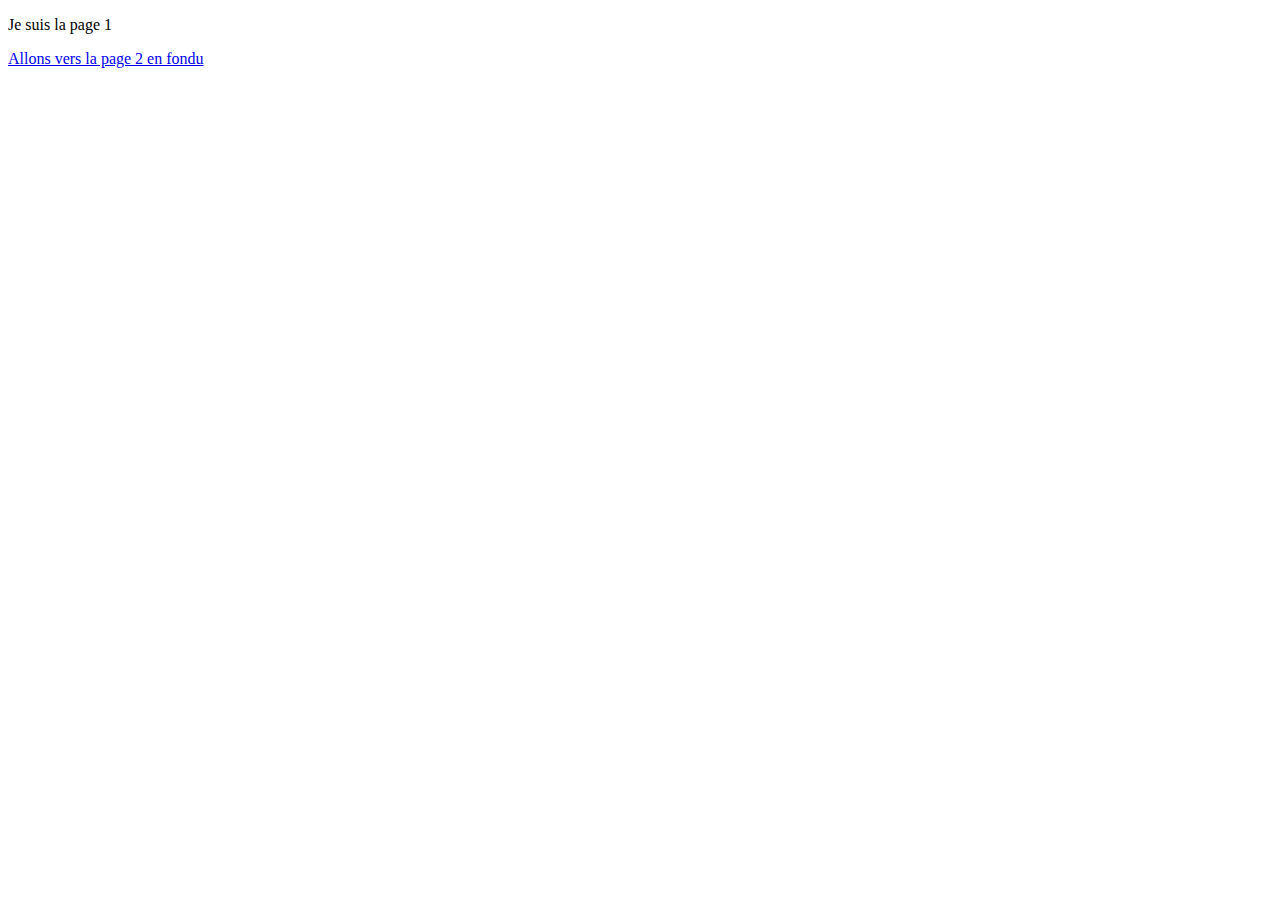
==== fade/page1.html @ 29d2c0d1 "comentaires" ====
<!DOCTYPE html>
<html lang="en">

<head>
    <meta charset="UTF-8">
    <meta name="viewport" content="width=device-width, initial-scale=1.0">
    <meta http-equiv="X-UA-Compatible" content="ie=edge">
    <link rel="stylesheet" href="fade.css">
    <script src="transition.js"></script>
    <title>Document</title>
</head>

<body class="page1">
    <div id="voile"></div>
    <script>
        fadeInPage()
    </script>
    <div>
        <p>Je suis la page 1</p>
        <a href="page2.html">Allons vers la page 2 en fondu</a>
    </div>


</body>

</html>
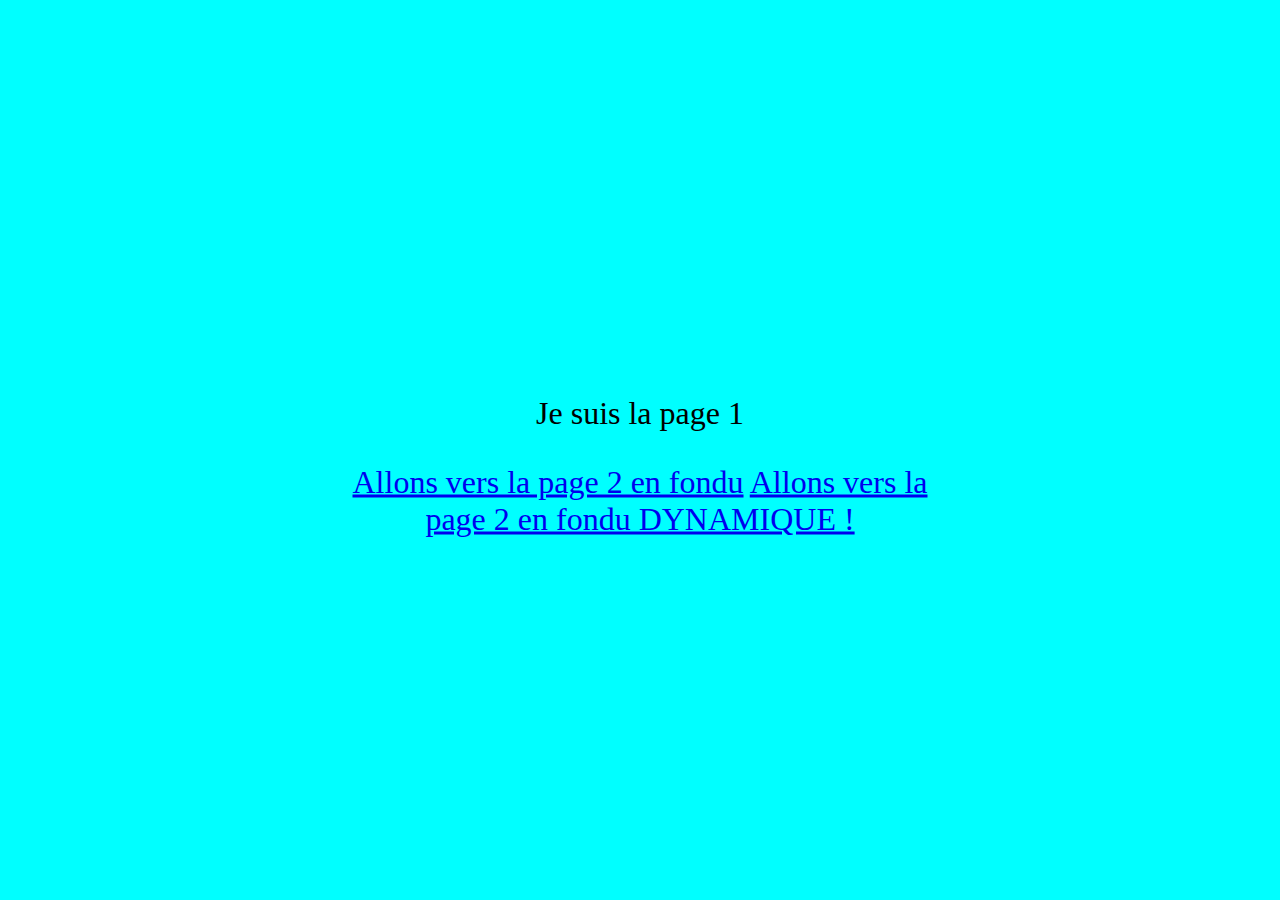
==== commit 252518af: "remove css" ====
--- a/fade/page1.html
+++ b/fade/page1.html
@@ -15,12 +15,18 @@
     <script>
         fadeInPage()
     </script>
-    <div>
+    <div id="text">
         <p>Je suis la page 1</p>
         <a href="page2.html">Allons vers la page 2 en fondu</a>
+
     </div>
 
-
+<script>
+    var $a = document.createElement('a');
+    $a.setAttribute('href',"page2.html");
+    $a.innerText = "Allons vers la page 2 en fondu DYNAMIQUE !";
+    document.querySelector('#text').appendChild($a);
+</script>
 </body>
 
 </html>--- a/fade/fade.css
+++ b/fade/fade.css
@@ -0,0 +1,50 @@
+.fadeOut{
+     opacity:0;
+     -webkit-animation:fadeOut ;
+      animation:fadeOut }
+
+@-webkit-keyframes fadeOut { from {opacity:1} to {opacity:0} }
+@keyframes fadeOut { from {opacity:1} to {opacity:0} }
+
+.fadeIn{ 
+    opacity:1;
+    -webkit-animation:fadeIn ;
+     animation:fadeIn ;}
+
+@-webkit-keyframes fadeIn { from {opacity:0} to {opacity:1} }
+@keyframes fadeIn { from {opacity:0} to {opacity:1} }
+
+
+body{
+    font-size: xx-large;
+}
+
+#voile {
+    position: absolute;
+    width: 100%;
+    height: 100%;
+    z-index: 999;
+    pointer-events: none;
+    background: white;
+    animation-duration: 1.5s;
+    -webkit-animation-duration: 1.5s;
+    animation-timing-function: ease-in-out;
+    -webkit-animation-timing-function: ease-in-out;
+  }
+
+
+div{
+    position: absolute;
+    width: fit-content;
+    top: 50%;
+    left: 50%;
+    transform: translate(-50%,-50%);
+    text-align: center;
+}
+.page1{
+    background-color: aqua;
+}
+
+.page2{
+    background-color: brown;
+}